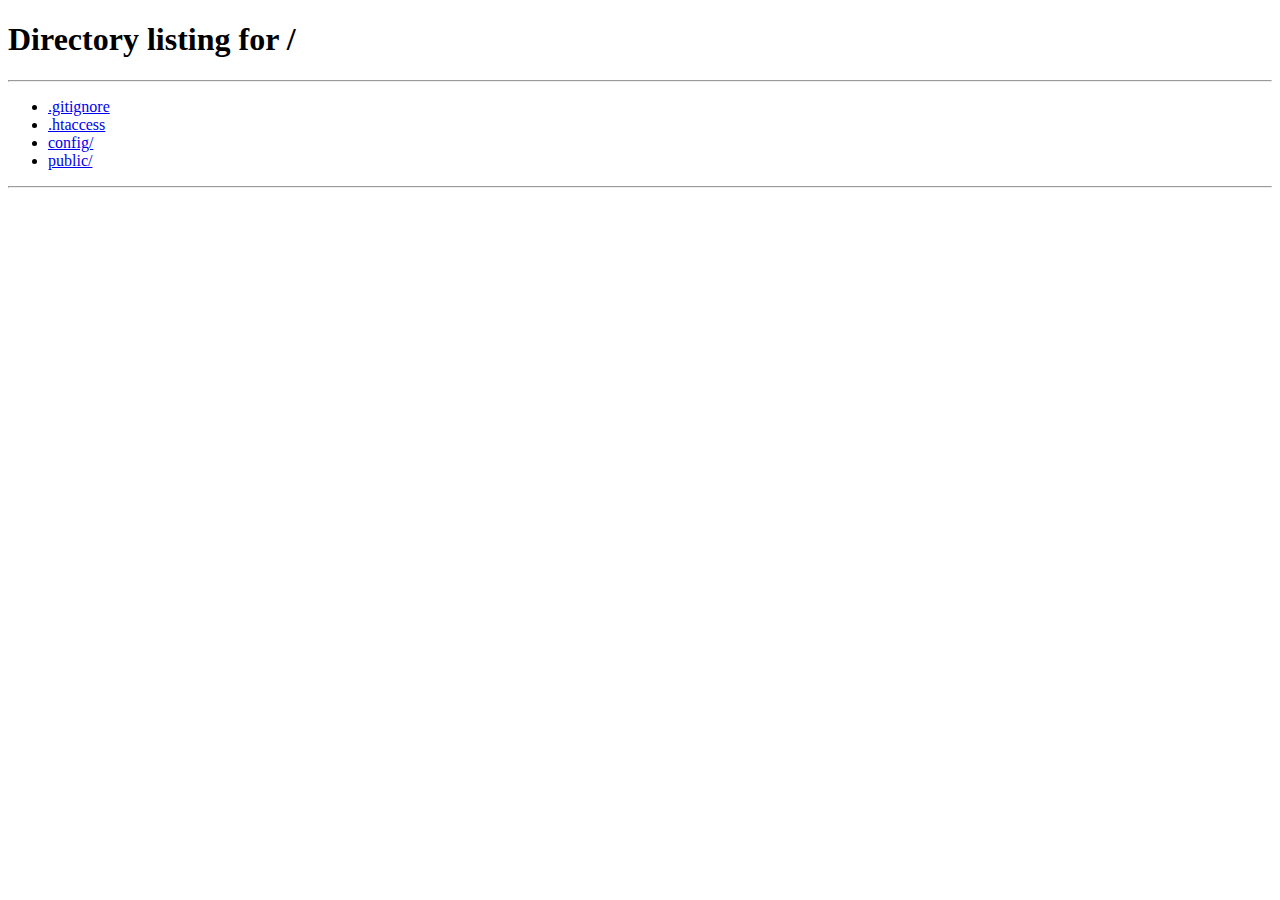
==== public/recipe.html @ 81e9e938 "Add recipe page" ====
<!DOCTYPE html>
<html lang="en">

<head>
  <meta charset="UTF-8">
  <meta http-equiv="X-UA-Compatible" content="IE=edge">
  <meta name="viewport" content="width=device-width, initial-scale=1.0">
  <title>Loading recipe...</title>
  <link rel="stylesheet" href="./css/style.css">
  <script src="./js/main.js" type="module"></script>
  <script src="./js/recipe.js" type="module"></script>
</head>

<body>
  <div id="header-placeholder"></div>

  <main>
    <h2 id="title-txt"></h2>
    <button>Save</button>

    <section>
      <img id="recipe-img">
      <div>
        <h3>General information</h3>
        <p>Preparation: <span id="preparation-mins-txt"></span> minutes</p>
        <p>Cooking: <span id="cooking-mins-txt"></span> minutes</p>
        <p>Ready in: <span id="ready-mins-txt"></span> minutes</p>
        <p id="characterstics-txt"></p>
        <a id="source-link" href="" target="_blank"></a>
      </div>
    </section>

    <section>
      <h3>Ingredients</h3>
      <ul id="ingredients-list"></ul>
    </section>

    <section>
      <h3>Instructions</h3>
      <p id="instructions-txt"></p>
    </section>

    <section>
      <h3>Similar Recipes</h3>
      <div id="similar-recipes"></div>
    </section>

  </main>

  <div id="footer-placeholder"></div>
</body>

</html>
---- public/css/style.css ----
:root {
  --bg-header: #edd9a3;
  --bg-footer: #b3b3b3;
  --fg-footer: #1a1a1a;
}

*, *::before, *::after {
  box-sizing: border-box;
}

body {
  margin: 0;
  font-family: Segoe UI,Arial,sans-serif;
}

.hidden {
  display: none !important;
}


main, header, footer {
  width: 70%;
  margin: 0 auto;
}

main {
  padding: 1rem 2rem;
}


#header-placeholder {
  background-color: var(--bg-header);
}

header {
  display: flex;
  align-items: center;
}

header hgroup {
  display: flex;
  align-items: center;
}

header h1 {
  margin-left: 1rem;
}

header form {
  margin-left: auto;
}


#footer-placeholder {
  background-color: var(--bg-footer);
}

footer {
  margin-top: auto;
  background-color: var(--bg-footer);
  color: var(--fg-footer);
  font-size: 1.05rem;
  padding: 1rem 0;
  display: flex;
  justify-content: space-evenly;
}

footer a, footer a:hover, footer a:visited {
  text-decoration: none;
  color: var(--fg-footer);
}

footer a:hover {
  text-decoration: underline;
}
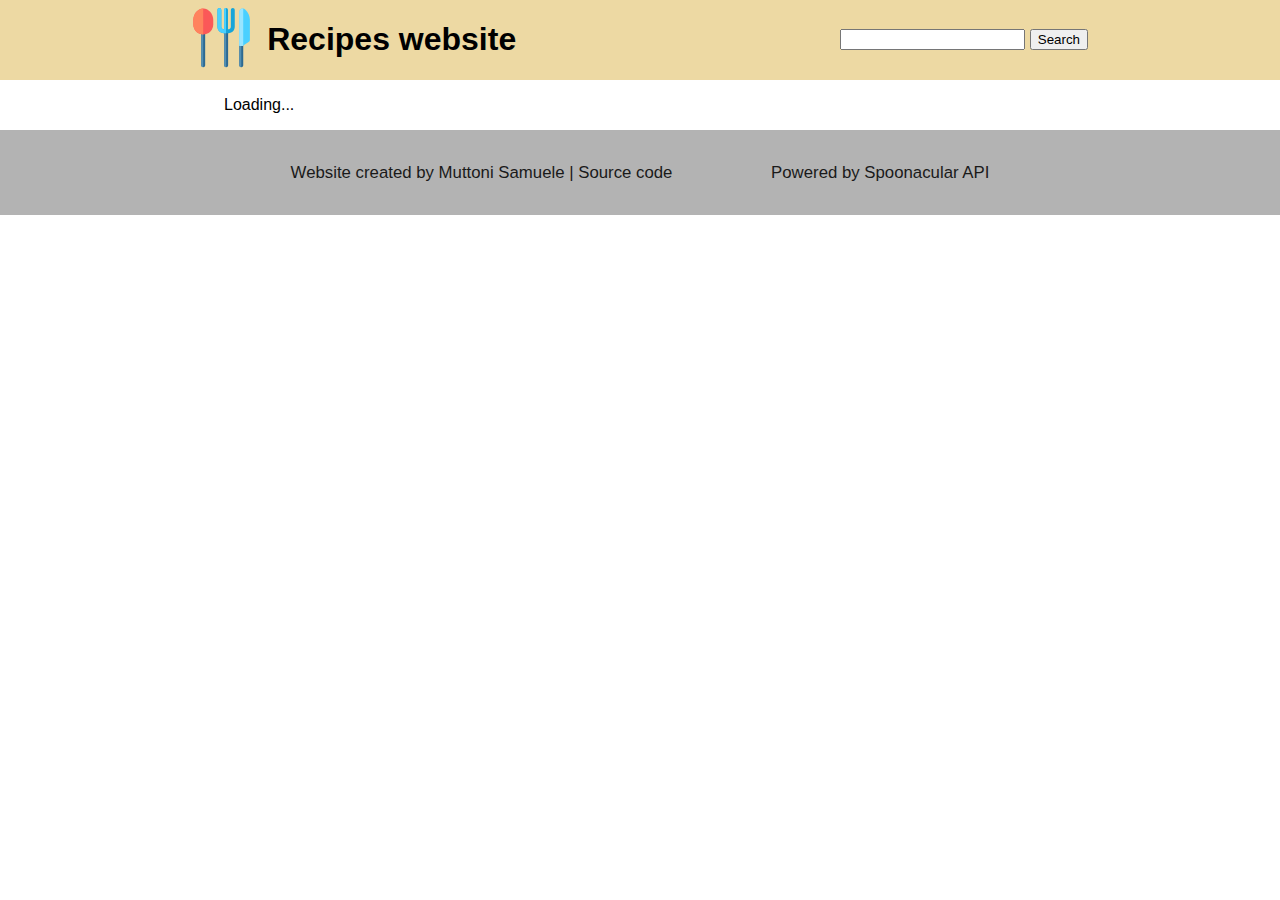
==== commit d889e2e1: "Fix recipe loading" ====
--- a/public/recipe.html
+++ b/public/recipe.html
@@ -15,36 +15,41 @@
   <div id="header-placeholder"></div>
 
   <main>
-    <h2 id="title-txt"></h2>
-    <button>Save</button>
+    <div id="loading-div">
+      <span>Loading...</span>
+    </div>
 
-    <section>
-      <img id="recipe-img">
-      <div>
-        <h3>General information</h3>
-        <p>Preparation: <span id="preparation-mins-txt"></span> minutes</p>
-        <p>Cooking: <span id="cooking-mins-txt"></span> minutes</p>
-        <p>Ready in: <span id="ready-mins-txt"></span> minutes</p>
-        <p id="characterstics-txt"></p>
-        <a id="source-link" href="" target="_blank"></a>
-      </div>
-    </section>
-
-    <section>
-      <h3>Ingredients</h3>
-      <ul id="ingredients-list"></ul>
-    </section>
-
-    <section>
-      <h3>Instructions</h3>
-      <p id="instructions-txt"></p>
-    </section>
-
-    <section>
-      <h3>Similar Recipes</h3>
-      <div id="similar-recipes"></div>
-    </section>
-
+    <div id="recipe-div" class="hidden">
+      <h2 id="title-txt"></h2>
+      <button>Save</button>
+  
+      <section>
+        <img id="recipe-img">
+        <div>
+          <h3>General information</h3>
+          <p>Preparation: <span id="preparation-mins-txt"></span> minutes</p>
+          <p>Cooking: <span id="cooking-mins-txt"></span> minutes</p>
+          <p>Ready in: <span id="ready-mins-txt"></span> minutes</p>
+          <p id="characterstics-txt"></p>
+          <a id="source-link" href="" target="_blank"></a>
+        </div>
+      </section>
+  
+      <section>
+        <h3>Ingredients</h3>
+        <ul id="ingredients-list"></ul>
+      </section>
+  
+      <section>
+        <h3>Instructions</h3>
+        <p id="instructions-txt"></p>
+      </section>
+  
+      <section>
+        <h3>Similar Recipes</h3>
+        <div id="similar-recipes"></div>
+      </section>  
+    </div>
   </main>
 
   <div id="footer-placeholder"></div>
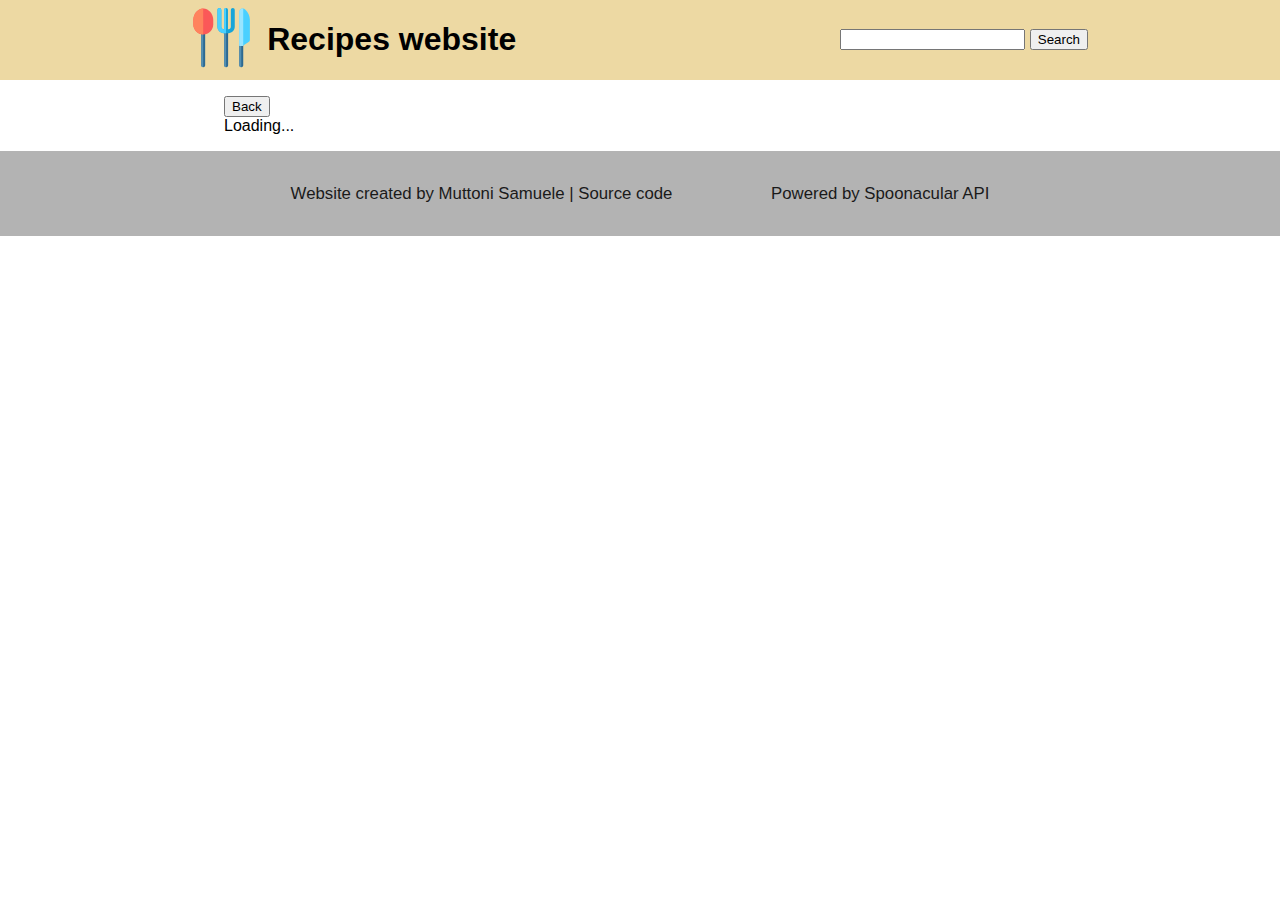
==== commit 09ac0a01: "Add fetch on scroll to search" ====
--- a/public/recipe.html
+++ b/public/recipe.html
@@ -15,6 +15,8 @@
   <div id="header-placeholder"></div>
 
   <main>
+    <button id="back-btn">Back</button>
+
     <div id="loading-div">
       <span>Loading...</span>
     </div>
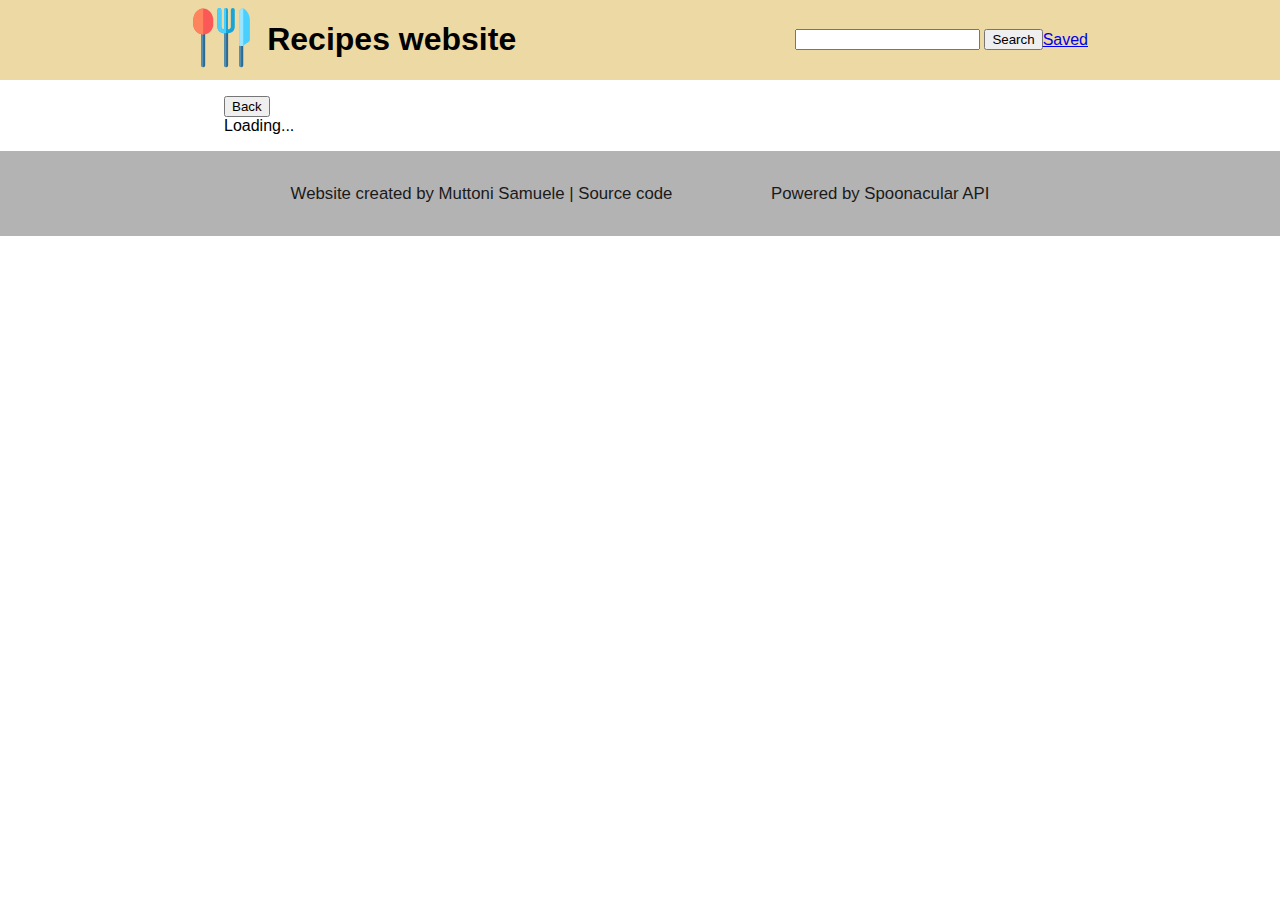
==== commit bc49964d: "Add saved page" ====
--- a/public/recipe.html
+++ b/public/recipe.html
@@ -23,7 +23,7 @@
 
     <div id="recipe-div" class="hidden">
       <h2 id="title-txt"></h2>
-      <button>Save</button>
+      <button id="save-btn">Save</button>
   
       <section>
         <img id="recipe-img">
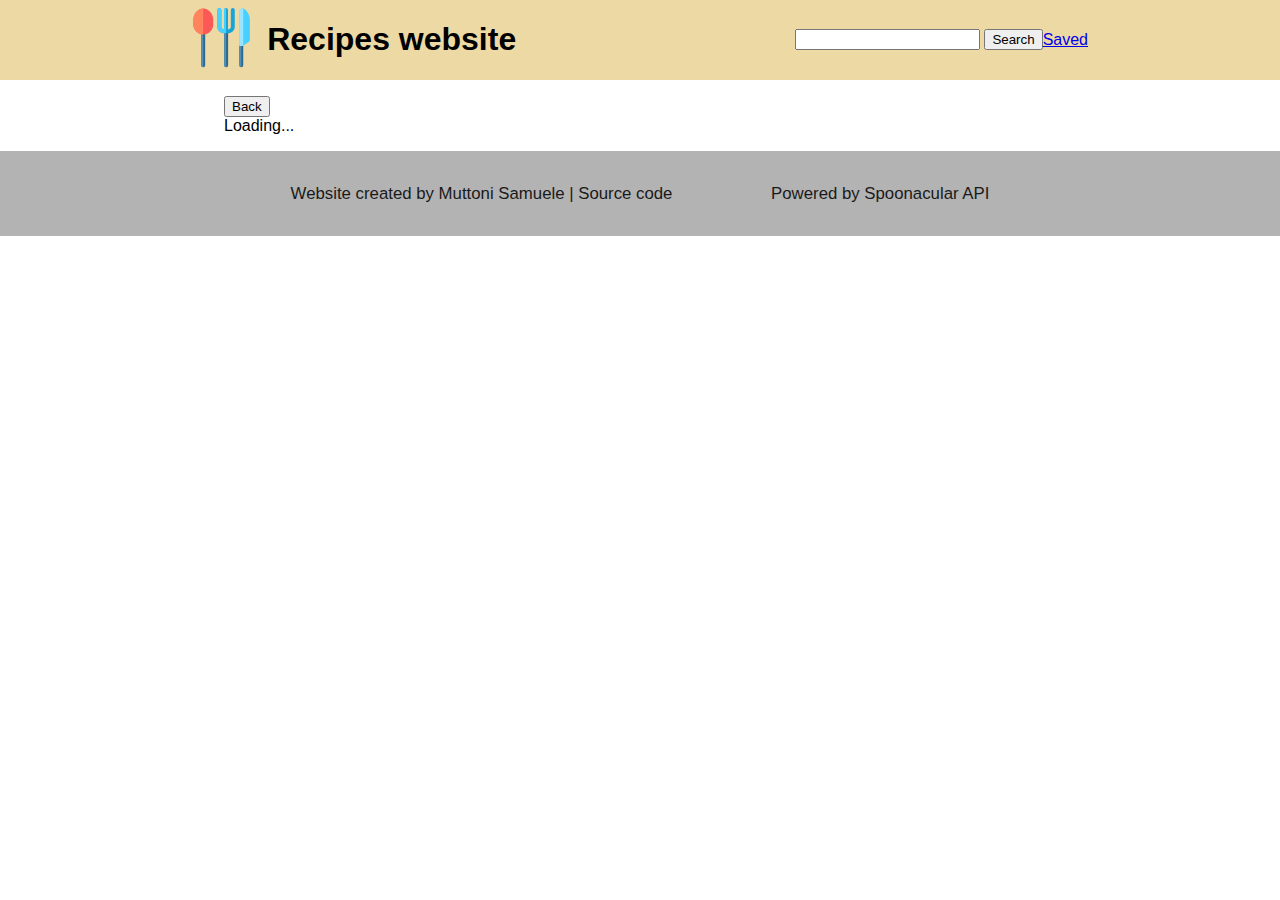
==== commit 91e8a183: "Add home page" ====
--- a/public/recipe.html
+++ b/public/recipe.html
@@ -50,7 +50,7 @@
       <section>
         <h3>Similar Recipes</h3>
         <div id="similar-recipes"></div>
-      </section>  
+      </section>
     </div>
   </main>
 
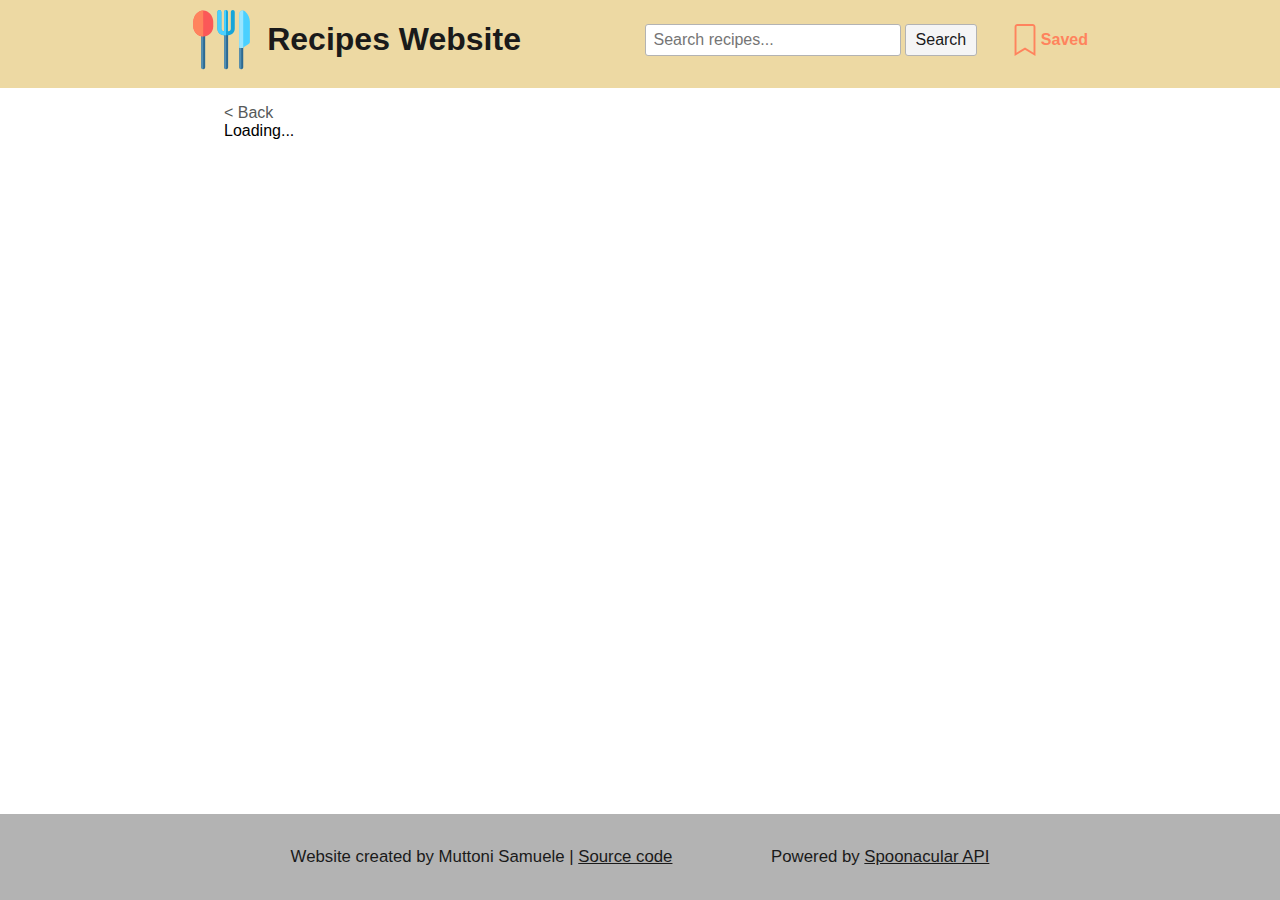
==== commit 5f0aa12f: "Add recipe page styles" ====
--- a/public/recipe.html
+++ b/public/recipe.html
@@ -15,41 +15,47 @@
   <div id="header-placeholder"></div>
 
   <main>
-    <button id="back-btn">Back</button>
+    <a id="back-btn">&lt; Back</a>
 
     <div id="loading-div">
       <span>Loading...</span>
     </div>
 
-    <div id="recipe-div" class="hidden">
-      <h2 id="title-txt"></h2>
-      <button id="save-btn">Save</button>
-  
-      <section>
+    <div id="recipe-div" class="hidden">  
+      <section class="recipe-general">
         <img id="recipe-img">
-        <div>
+        <div class="general">
+          <hgroup>
+            <h2 id="title-txt"></h2>
+            <button id="save-btn">
+              <svg fill="#000000" width="1.5rem" height="auto" viewBox="0 0 1920 1920" xmlns="http://www.w3.org/2000/svg">
+                <path id="empty-save-icon" d="m960.481 1412.11 511.758 307.054V170.586c0-31.274-25.588-56.862-56.862-56.862H505.586c-31.274 0-56.862 25.588-56.862 56.862v1548.578l511.757-307.055ZM1585.963 1920 960.48 1544.711 335 1920V170.586C335 76.536 411.536 0 505.586 0h909.79c94.05 0 170.587 76.536 170.587 170.586V1920Z" fill-rule="evenodd"/>
+                <path id="full-save-icon" class="hidden" d="M1585.963 1920 960.48 1544.711 335 1920V170.586C335 76.536 411.536 0 505.586 0h909.79c94.05 0 170.587 76.536 170.587 170.586V1920Z" fill-rule="evenodd"/>
+              </svg>
+            </button>
+          </hgroup>
+          <hr>
           <h3>General information</h3>
           <p>Preparation: <span id="preparation-mins-txt"></span> minutes</p>
           <p>Cooking: <span id="cooking-mins-txt"></span> minutes</p>
           <p>Ready in: <span id="ready-mins-txt"></span> minutes</p>
+          <p>Source: <a id="source-link" href="" target="_blank"></a></p>
           <p id="characterstics-txt"></p>
-          <a id="source-link" href="" target="_blank"></a>
         </div>
       </section>
   
+      <hr>
+
       <section>
         <h3>Ingredients</h3>
         <ul id="ingredients-list"></ul>
       </section>
   
+      <hr>
+
       <section>
         <h3>Instructions</h3>
         <p id="instructions-txt"></p>
-      </section>
-  
-      <section>
-        <h3>Similar Recipes</h3>
-        <div id="similar-recipes"></div>
       </section>
     </div>
   </main>
--- a/public/css/style.css
+++ b/public/css/style.css
@@ -1,7 +1,10 @@
 :root {
   --bg-header: #edd9a3;
   --bg-footer: #b3b3b3;
-  --fg-footer: #1a1a1a;
+  --cool-black: #1a1a1a;
+  --very-light-grey: #f5f5f5;
+  --orange: #FF835D;
+  --header-height: 5.5rem;
 }
 
 *, *::before, *::after {
@@ -10,7 +13,11 @@
 
 body {
   margin: 0;
-  font-family: Segoe UI,Arial,sans-serif;
+  font-family: "Segoe UI", Arial, sans-serif;
+  font-size: 1rem;
+  min-height: 100vh;
+  display: flex;
+  flex-direction: column;
 }
 
 .hidden {
@@ -24,11 +31,18 @@
 }
 
 main {
+  flex: 1;
+  margin-top: var(--header-height);
   padding: 1rem 2rem;
 }
 
 
 #header-placeholder {
+  position: fixed;
+  z-index: 10;
+  top: 0;
+  width: 100%;
+  height: var(--header-height);
   background-color: var(--bg-header);
 }
 
@@ -37,17 +51,63 @@
   align-items: center;
 }
 
-header hgroup {
-  display: flex;
-  align-items: center;
+header a {
+  color: var(--cool-black);
+  text-decoration: none;
+}
+
+header .brand-logo {
+  display: flex;
+  align-items: center;
+  color: var(--cool-black);
+  text-decoration: none;
 }
 
 header h1 {
   margin-left: 1rem;
 }
 
+
 header form {
   margin-left: auto;
+}
+
+header form input {
+  width: 20vw;
+  font-size: 1rem;
+  padding: 0.4rem 0.5rem;
+  border: 1px solid var(--bg-footer);
+  border-radius: 3px;
+  color: var(--cool-black);
+}
+
+header form input:focus {
+  outline: 1px solid var(--orange);
+  border-color: var(--orange);
+}
+
+header form button {
+  font-size: 1rem;
+  padding: 0.4rem 0.6rem;
+  background-color: var(--very-light-grey);
+  border: 1px solid var(--bg-footer);
+  border-radius: 3px;
+  color: var(--cool-black);
+}
+
+header form button:hover {
+  filter: brightness(0.93);
+  cursor: pointer;
+}
+
+
+header .saved-btn {
+  display: flex;
+  align-items: center;
+  margin-left: 2rem;
+  color: var(--orange);
+  font-size: 1rem;
+  font-weight: 600;
 }
 
 
@@ -58,7 +118,7 @@
 footer {
   margin-top: auto;
   background-color: var(--bg-footer);
-  color: var(--fg-footer);
+  color: var(--cool-black);
   font-size: 1.05rem;
   padding: 1rem 0;
   display: flex;
@@ -66,10 +126,200 @@
 }
 
 footer a, footer a:hover, footer a:visited {
-  text-decoration: none;
-  color: var(--fg-footer);
+  text-decoration: underline;
+  color: var(--cool-black);
 }
 
 footer a:hover {
+  text-decoration: none;
+}
+
+
+.home {
+  display: flex;
+  justify-content: space-evenly;
+  align-items: center;
+  width: 100%;
+  padding: 3rem 0 4rem 0;
+}
+
+.home img {
+  width: 40%;
+  height: auto;
+  border-radius: 10rem;
+}
+
+.home-phrase {
+  width: 50%;
+  display: flex;
+  flex-direction: column;
+  justify-content: center;
+  align-items: center;
+}
+
+.home-phrase h1 {
+  display: block;
+  text-align: center;
+  font-size: 4.5rem;
+  color: #5C8001;
+  margin: 0 auto;
+}
+
+.home-phrase a {
+  margin-top: 3rem;
+  font-size: 1.5rem;
+  font-weight: 600;
+  padding: 1rem 3rem;
+  background-color: #0EB1D2;
+  color: white;
+  border: none;
+  border-radius: 5px;
+  text-decoration: none;
+}
+
+.home-phrase a:hover {
+  opacity: 0.7;
+  cursor: pointer;
+}
+
+
+.about h2, .discover h2 {
+  font-size: 1.6rem;
+}
+
+.about p {
+  font-size: 1.4rem;
+}
+
+.about, .discover {
+  margin-bottom: 7rem;
+}
+
+
+#back-btn {
+  color: #565959;
+  text-decoration: none;
+}
+
+#back-btn:hover {
   text-decoration: underline;
-}
+  cursor: pointer;
+}
+
+
+.recipes-wrapper {
+  display: flex;
+  justify-content: center;
+}
+
+.recipes-grid {
+  display: flex;
+  flex-wrap: wrap;
+}
+
+.recipes-line {
+  display: flex;
+  flex-wrap: nowrap;
+  overflow-x: auto;
+}
+
+.recipe-preview {
+  width: 15vw;
+  margin: 0.6rem;
+  border: 1px solid var(--very-light-grey);
+  border-radius: 4px;
+}
+
+.recipe-preview a {
+  display: flex;
+  flex-direction: column;
+  height: 100%;
+  color: black;
+  text-decoration: none;
+}
+
+.recipe-preview a:hover {
+  color: var(--orange);
+}
+
+.recipe-preview .img-wrapper {
+  position: relative;
+  width: 100%;
+  height: 0;
+  padding-bottom: calc(370 / 556 * 100%);
+}
+
+.recipe-preview img {
+  position: absolute;
+  width: 100%;
+  height: 100%;
+  object-fit: cover;
+}
+
+.recipe-preview .text-wrapper {
+  flex: 1;
+  padding: 0.8rem 0.5rem;
+  font-weight: 600;
+}
+
+
+hr {
+  background-color: transparent;
+  border-bottom-width: 0;
+  border-left-width: 0;
+  border-right-width: 0;
+  border-top: 1px solid #BBBFBF;
+  display: block;
+  height: 1px;
+  line-height: 19px;
+  margin-bottom: 14px;
+  margin-top: 0;
+}
+
+#recipe-div section {
+  margin: 1rem 0 2rem 0;
+  padding: 0 0.5rem;
+  font-size: 1.1rem;
+}
+
+#recipe-div section h3 {
+  font-size: 1.3rem;
+}
+
+.recipe-general {
+  display: flex;
+  flex-wrap: nowrap;
+}
+
+.recipe-general img {
+  object-fit: cover;
+}
+
+.recipe-general hgroup {
+  display: flex;
+  flex-wrap: nowrap;
+  padding: 0.5rem 0;
+}
+
+#save-btn {
+  background-color: transparent;
+  border: none;
+  padding: 0;
+  margin: 0 0.3rem 0 auto;
+  outline: none;
+  align-self: end;
+}
+
+#save-btn:hover {
+  cursor: pointer;
+}
+
+.recipe-general h2 {
+  font-size: 1.6rem;
+  margin: 0;
+}
+
+.recipe-general .general {
+  flex: 1;
+  margin-left: 2rem;
+}
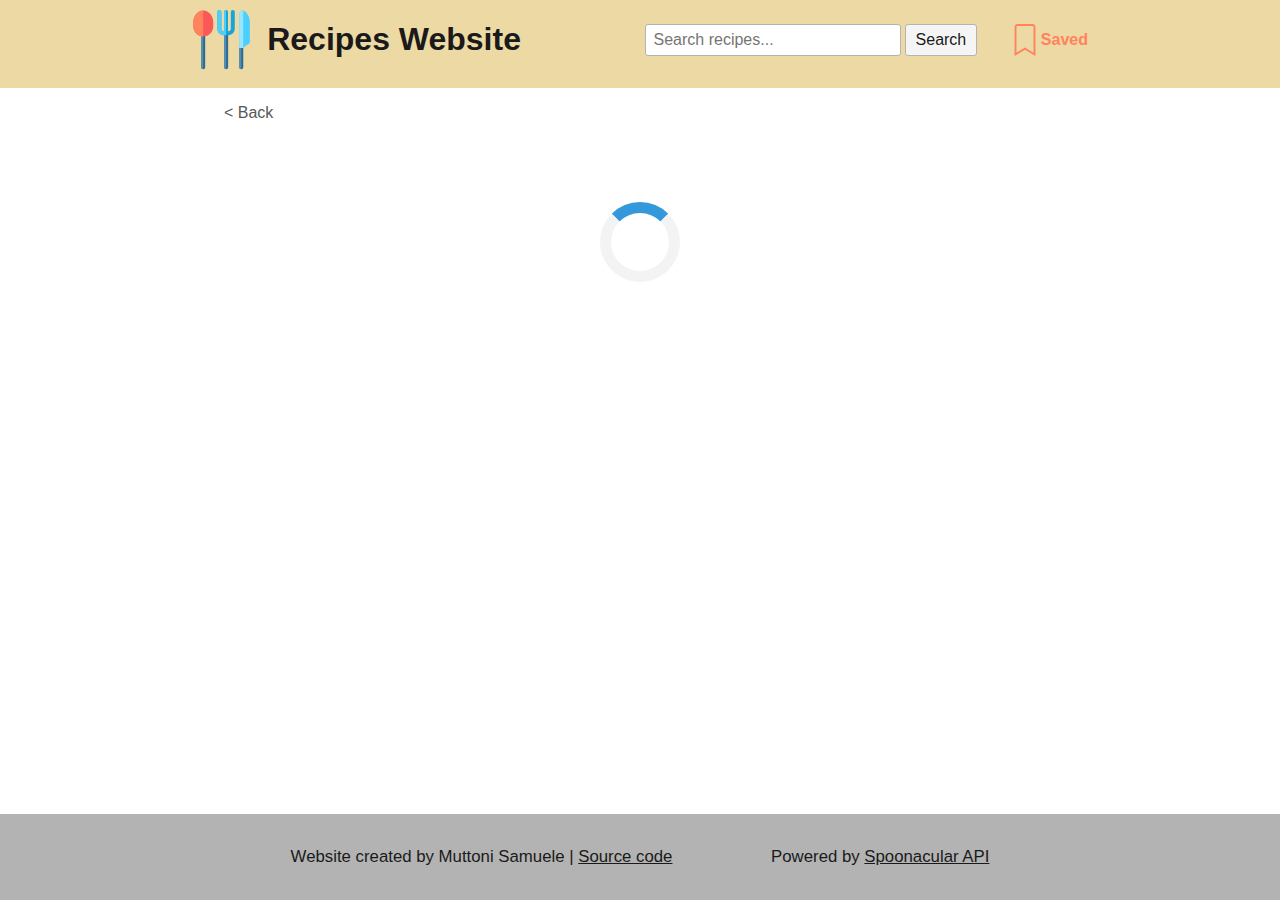
==== commit e13d6b43: "Add loader to recipe page" ====
--- a/public/recipe.html
+++ b/public/recipe.html
@@ -7,7 +7,6 @@
   <meta name="viewport" content="width=device-width, initial-scale=1.0">
   <title>Loading recipe...</title>
   <link rel="stylesheet" href="./css/style.css">
-  <script src="./js/main.js" type="module"></script>
   <script src="./js/recipe.js" type="module"></script>
 </head>
 
@@ -18,7 +17,7 @@
     <a id="back-btn">&lt; Back</a>
 
     <div id="loading-div">
-      <span>Loading...</span>
+      <i class="loader"></i>
     </div>
 
     <div id="recipe-div" class="hidden">  
@@ -28,7 +27,7 @@
           <hgroup>
             <h2 id="title-txt"></h2>
             <button id="save-btn">
-              <svg fill="#000000" width="1.5rem" height="auto" viewBox="0 0 1920 1920" xmlns="http://www.w3.org/2000/svg">
+              <svg fill="#000000" width="1.5rem" viewBox="0 0 1920 1920" xmlns="http://www.w3.org/2000/svg">
                 <path id="empty-save-icon" d="m960.481 1412.11 511.758 307.054V170.586c0-31.274-25.588-56.862-56.862-56.862H505.586c-31.274 0-56.862 25.588-56.862 56.862v1548.578l511.757-307.055ZM1585.963 1920 960.48 1544.711 335 1920V170.586C335 76.536 411.536 0 505.586 0h909.79c94.05 0 170.587 76.536 170.587 170.586V1920Z" fill-rule="evenodd"/>
                 <path id="full-save-icon" class="hidden" d="M1585.963 1920 960.48 1544.711 335 1920V170.586C335 76.536 411.536 0 505.586 0h909.79c94.05 0 170.587 76.536 170.587 170.586V1920Z" fill-rule="evenodd"/>
               </svg>
--- a/public/css/style.css
+++ b/public/css/style.css
@@ -276,6 +276,34 @@
   margin-top: 0;
 }
 
+
+#loading-div {
+  margin-top: 5rem;
+  display: flex;
+  justify-content: center;
+  align-items: center;
+}
+
+.loader {
+  display: block;
+  border: 0.7rem solid #f3f3f3;
+  border-radius: 50%;
+  border-top: 0.7rem solid #3498db;
+  width: 5rem;
+  height: 5rem;
+  animation: loading 1s linear infinite;
+}
+
+@keyframes loading {
+  0% {
+    transform: rotate(0deg);
+  }
+  100% {
+    transform: rotate(360deg);
+  }
+}
+
+
 #recipe-div section {
   margin: 1rem 0 2rem 0;
   padding: 0 0.5rem;
